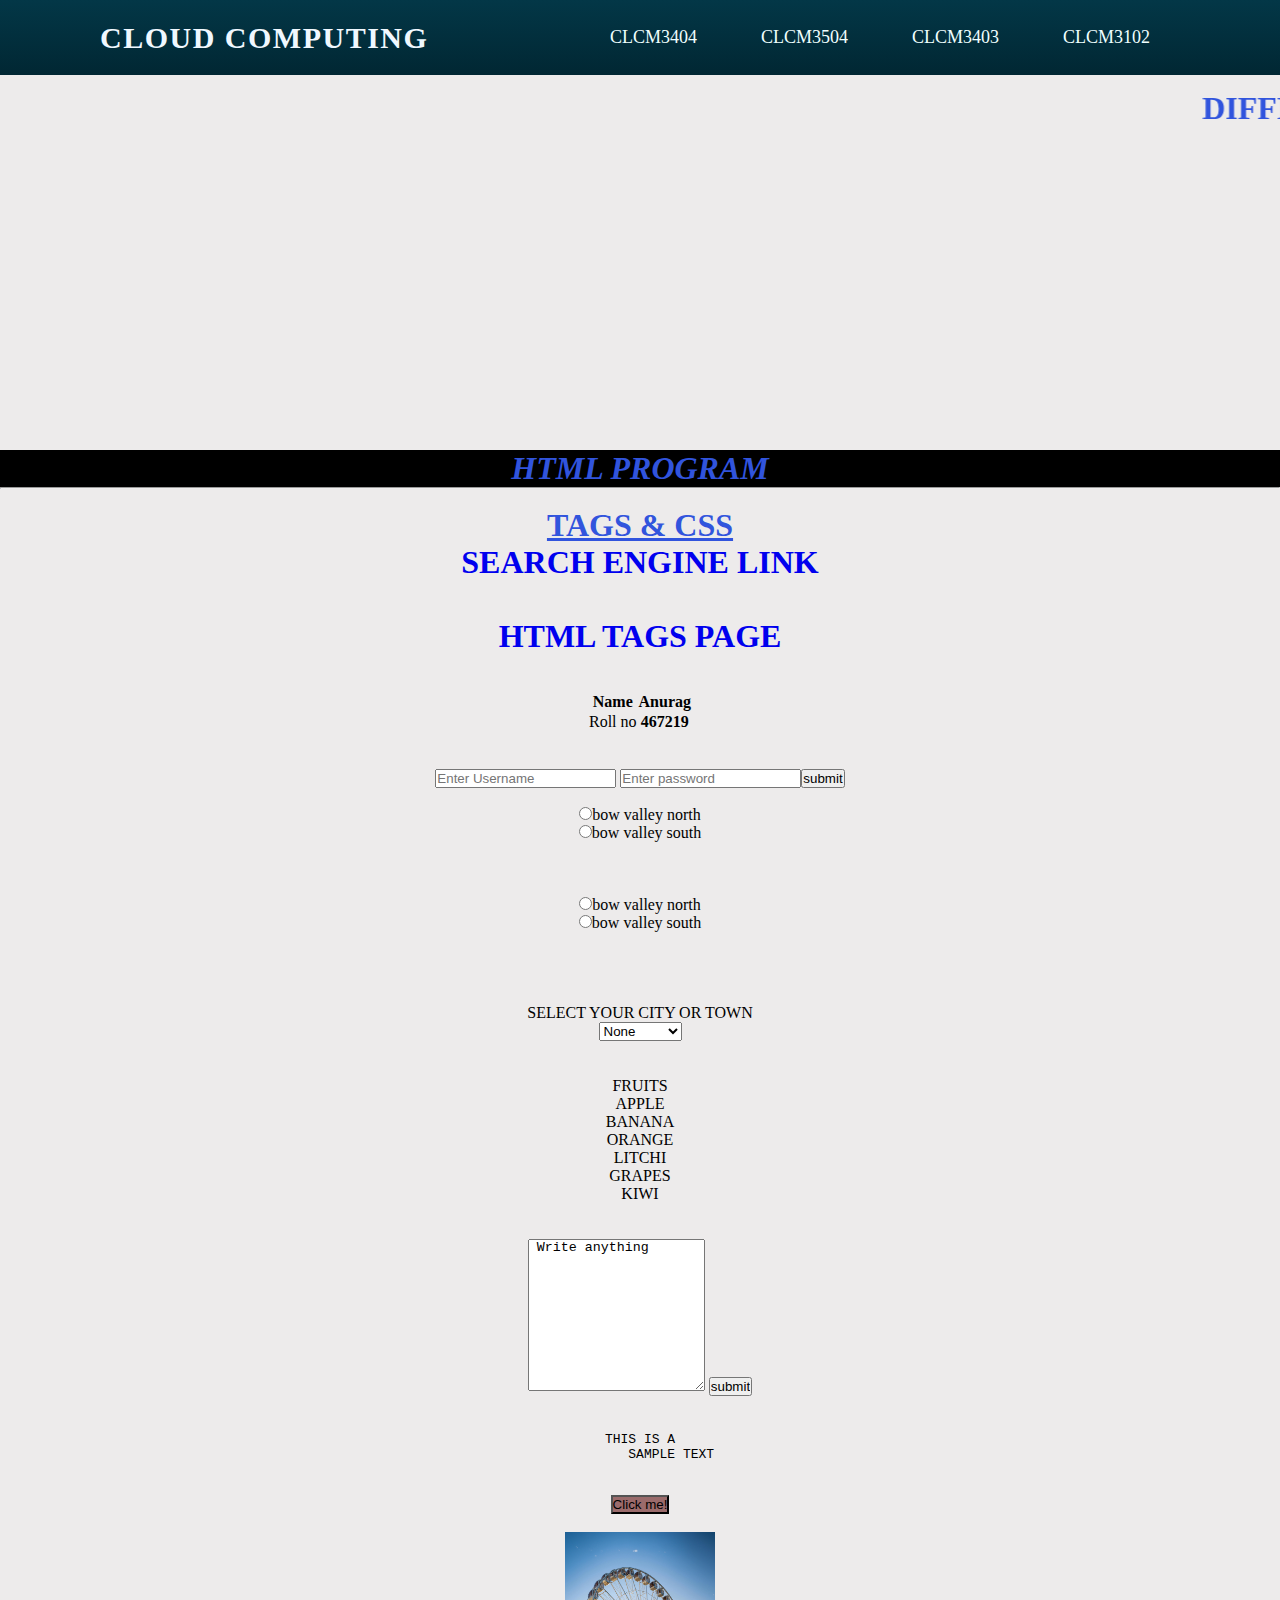
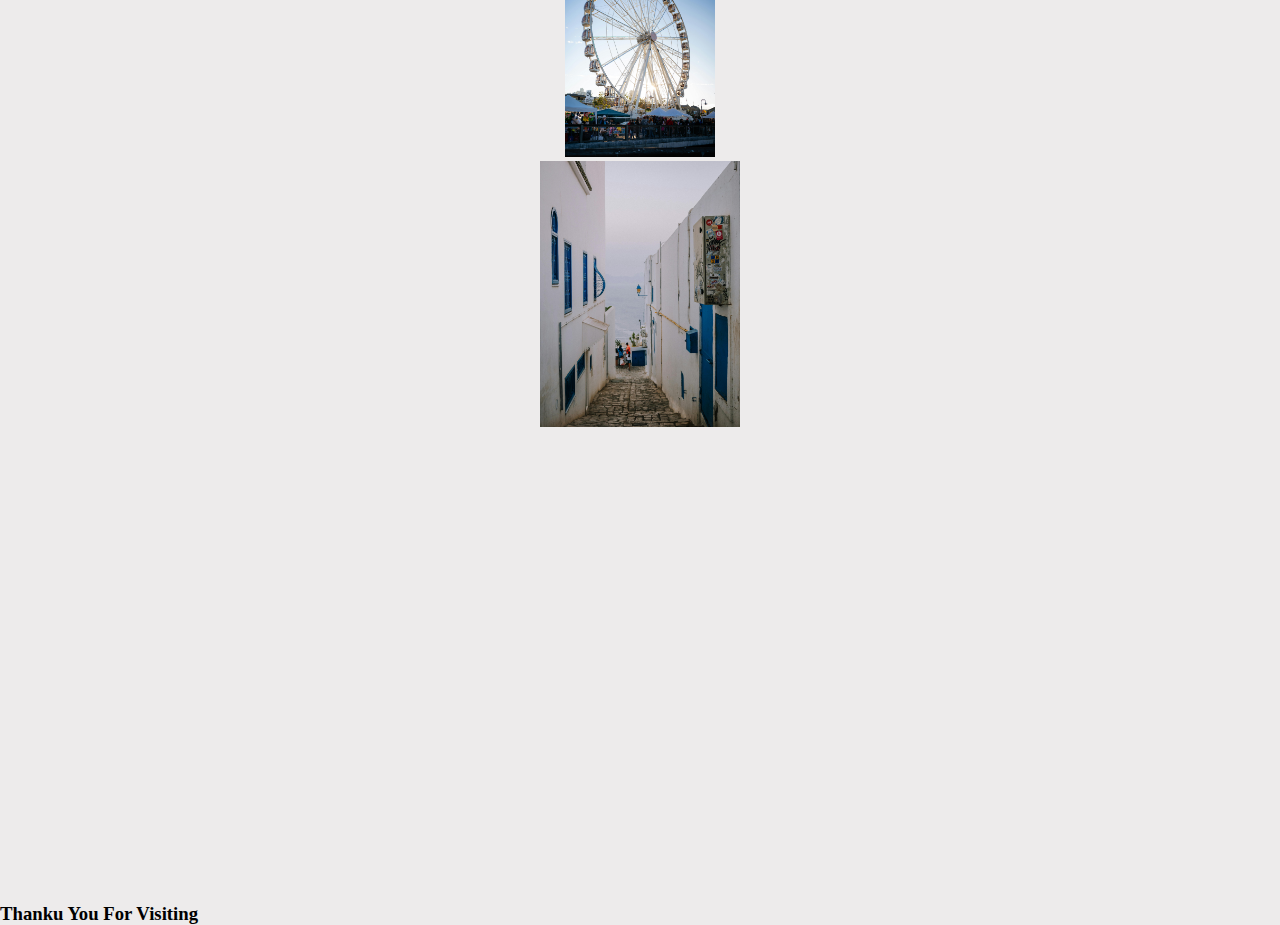
==== index.html @ b0eac52e "Add files via upload" ====
<!DOCTYPE html>
<html>
    <head>
       <title>Home page</title>
       <link rel="stylesheet" href="style.css">

    </head>
    <body> 
   
      <nav>
          <div class="logo">
            <p>cloud computing</p>
          </div>
          <ul>
            <li><a href="#">clcm3404 </a></li>
            <li><a href="#">clcm3504</a></li>
            <li><a href="#">clcm3403</a></li>
            <li><a href="#">clcm3102</a></li>
          </ul>       
      </nav> <br><br><br><br><br>
      <marquee><p id="one1"> <h1> Different Tags Has Been Used In This Page</h1></p></marquee> <br/> <!-- marquee tag is used for movement-->

      <center> <iframe width="1400" height="315" src="https://www.youtube.com/embed/R1YYflqsnEw?si=yoYbSbk0yYrNyDOC" title="YouTube video player" frameborder="0" allow="accelerometer; autoplay; clipboard-write; encrypted-media; gyroscope; picture-in-picture; web-share" referrerpolicy="strict-origin-when-cross-origin" allowfullscreen></iframe></center> <!-- center tag is used for alignment-->
     
      <h1> <b> <i> <p align="center" id="one"> html program </p> </i> </b> </h1> <hr>  <br>
      <h1> <p align="center"><u> Tags & Css </u> </p> </h1>     

       <h1><center><a href="https://google.com"> SEARCH ENGINE LINK</a></center> <br/> <!-- Absolute link-->

      <h1> <center> <a href="/demopage.html"> HTML Tags Page</a></center> </h1> <br> <br> <!--Relative Link-->
      <center><p> <table> <!-- it is used to arrange data in tables-->
         <tr>
             <th>Name</th>
             <th>Anurag</th>
         </tr>
         <tr>
             <td>Roll no</td>
             <th>467219</th>
             
         </tr>
     </table></p><br><br>
 <form> <!-- it is used to take data from the user-->
     <input type="text" placeholder="Enter Username">  
     <input type="password" placeholder="Enter password"><input type="submit" value="submit"> <br> <br>
 
     <input type="radio" value="bow valley north"name="college">bow valley north <br>
       <!--not able to select option by clicking on text <!-->
     <input type="radio" value="bow valley south" name="college">bow valley south<br> <br> <br><br>
 
     <label for="101">
       <input type="radio" value="bow valley north"name="college" id="101">bow valley north
     </label> <br> <!--we can also select it by clicking on text  </!-->
     <label for="102">
       <input type="radio" value="bow valley south" name="college" id="102">bow valley south<br> 
     </label>
    </form>
    <form>
 
 <br> <br> <br><br>
 SELECT YOUR CITY OR TOWN <br>
 <select name="city"> <!-- it is used to select one option from the given options-->
     <option value="None">None</option>
     <option value="calgary">calgary</option>
     <option value="red deer">Red deer</option>
     <option value="edmonton">Edmonton</option>
     <option value="waterton">Waterton</option>
 </select><br><br><br>
 
 </form>
 <list> <!-- with this tag we can create ordered(ol) or unordered(ul) list -->
     <ul>FRUITS
     <ul> 
         <li> APPLE </li>
         <li> BANANA </li>
         <li> ORANGE</li>
     
     </ul>
     </ul>
     <ol> 
         <li> LITCHI </li>
         <li> GRAPES </li>
         <li> KIWI</li>
     </ol>
 </list><br><br>
 <textarea name="Write anything" placeholder="think and write" rows="10"> Write anything
 </textarea> <input type="submit" value="submit"><br><br><br>
      <pre> THIS IS A 
        SAMPLE TEXT
      </pre> <br>  <!-- pre tag is used to display text as it is without ignoring spaces and next line -->
      
      <button> Click me!</button> <br><br> <!-- simple button-->

     <img src="images/pexels-marcus-silva-86421404-27703479.jpg" width="150px height="160px"> <br>
     
     <img src="images/pexels-nomino-27116945.jpg" width="200px height="200px"> <br> <br>

   <iframe src="https://www.google.com/maps/embed?pb=!1m18!1m12!1m3!1d5016.667909095886!2d-114.05857222342264!3d51.04692117171226!2m3!1f0!2f0!3f0!3m2!1i1024!2i768!4f13.1!3m3!1m2!1s0x53717ad00ad231a9%3A0x34c6c179aae00af8!2sBow%20Valley%20College%2C%20South%20Campus!5e0!3m2!1sen!2sca!4v1725766854007!5m2!1sen!2sca" width="600" height="450" style="border:0;" allowfullscreen="" loading="lazy" referrerpolicy="no-referrer-when-downgrade"></iframe>
</center>    
</body> 
    <footer><h3> Thanku You For Visiting</h3></footer>
     
</html>
---- style.css ----
*{
    margin:0px;
    padding:0px;
    box-sizing: border-box;
}
nav{
    width: 100%;
    height: 75px;
    line-height: 75px;
    padding: 0px 100px;
    position: fixed;
    background-image: linear-gradient(#033747,#012733);

}
nav .logo p{
    font-size: 30px;
    font-weight: bold;
    float: left;
    color:aliceblue;
    text-transform: uppercase;
    letter-spacing: 1.5px;
    cursor: pointer;
}
nav ul{
    float:right;
}
nav li{
    display: inline-block;
    list-style: none;
}
nav li a{
    font-size: 18px;
    text-transform: uppercase;
    padding: 0px 30px;
    color: azure;
    text-decoration: none;
}
h1 {
     color: rgb(49, 84, 221);
     text-transform: uppercase;
}
body{
    background-color: rgb(237, 235, 235);
}
#one {
    background-color: black;

}
button {
    background-color: rgb(155, 107, 107);
}
a {
    text-decoration: none; /*used to remove underline from the link */
    
}
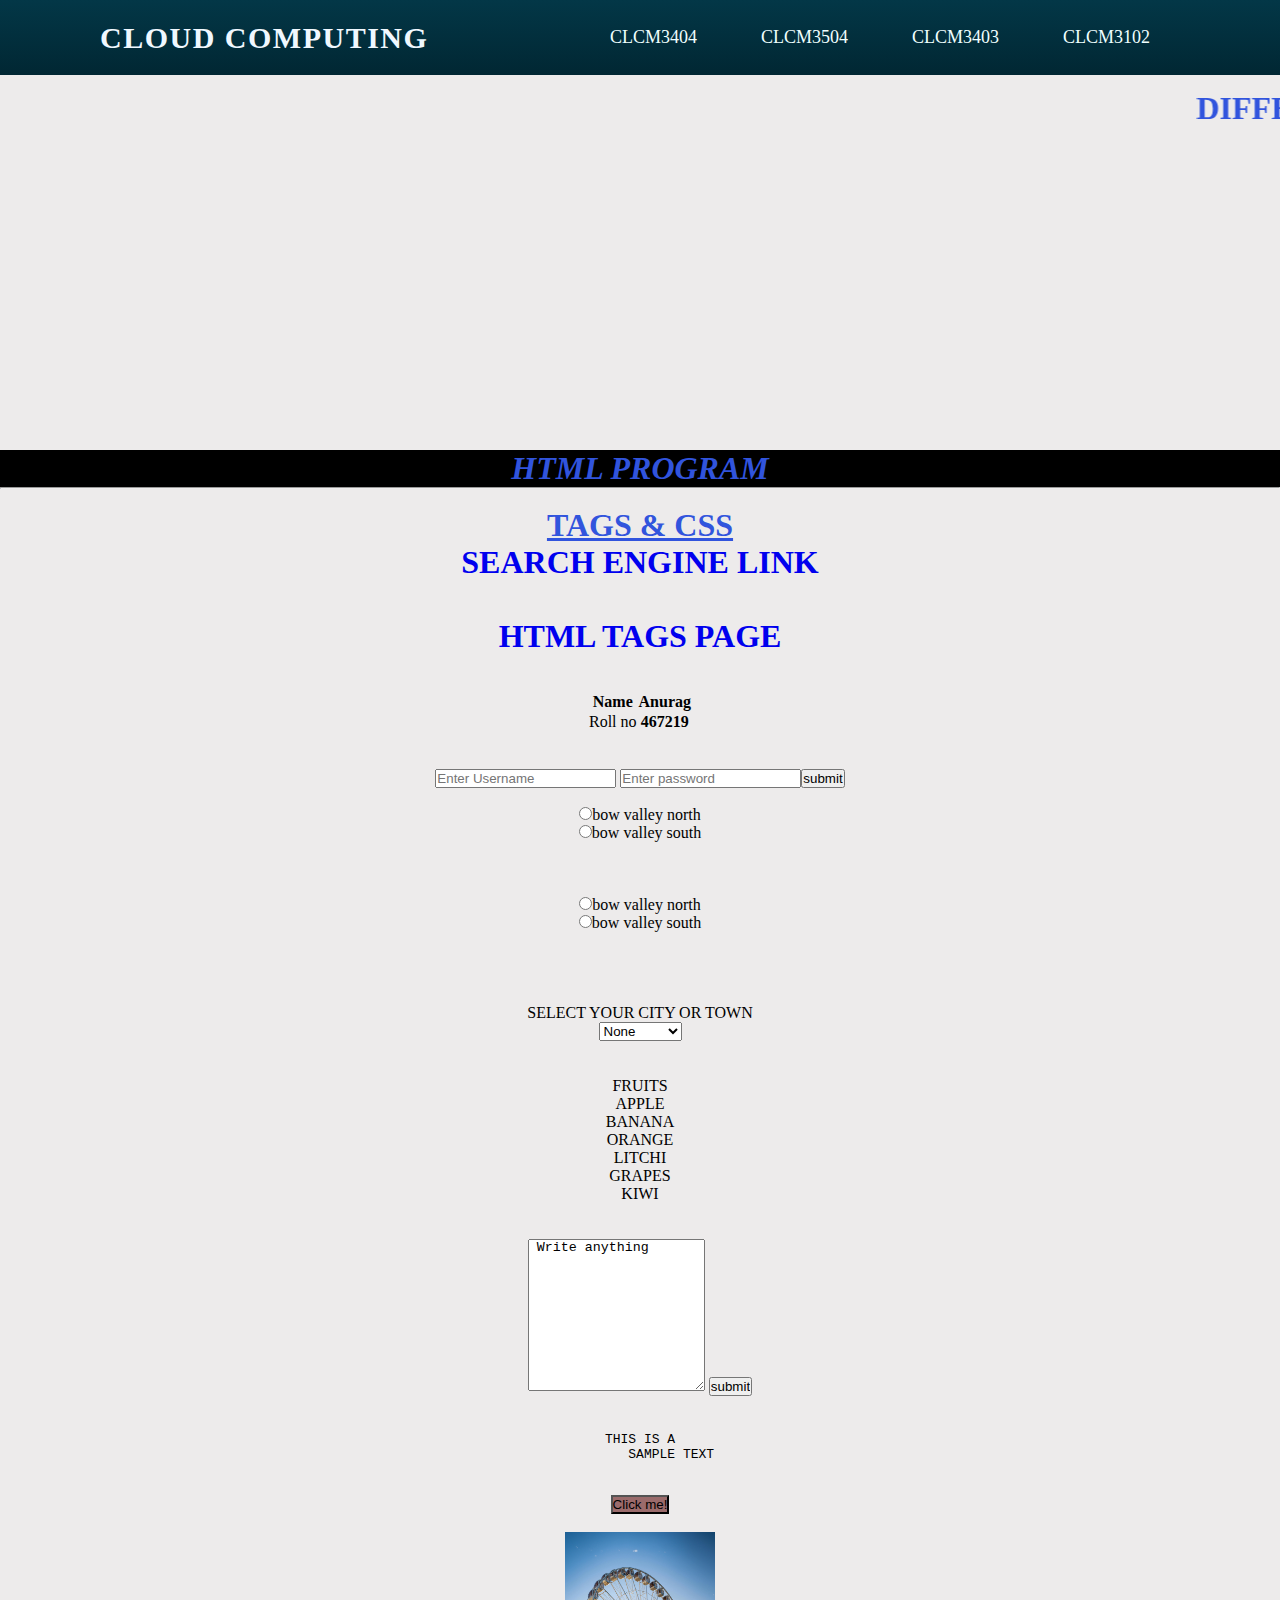
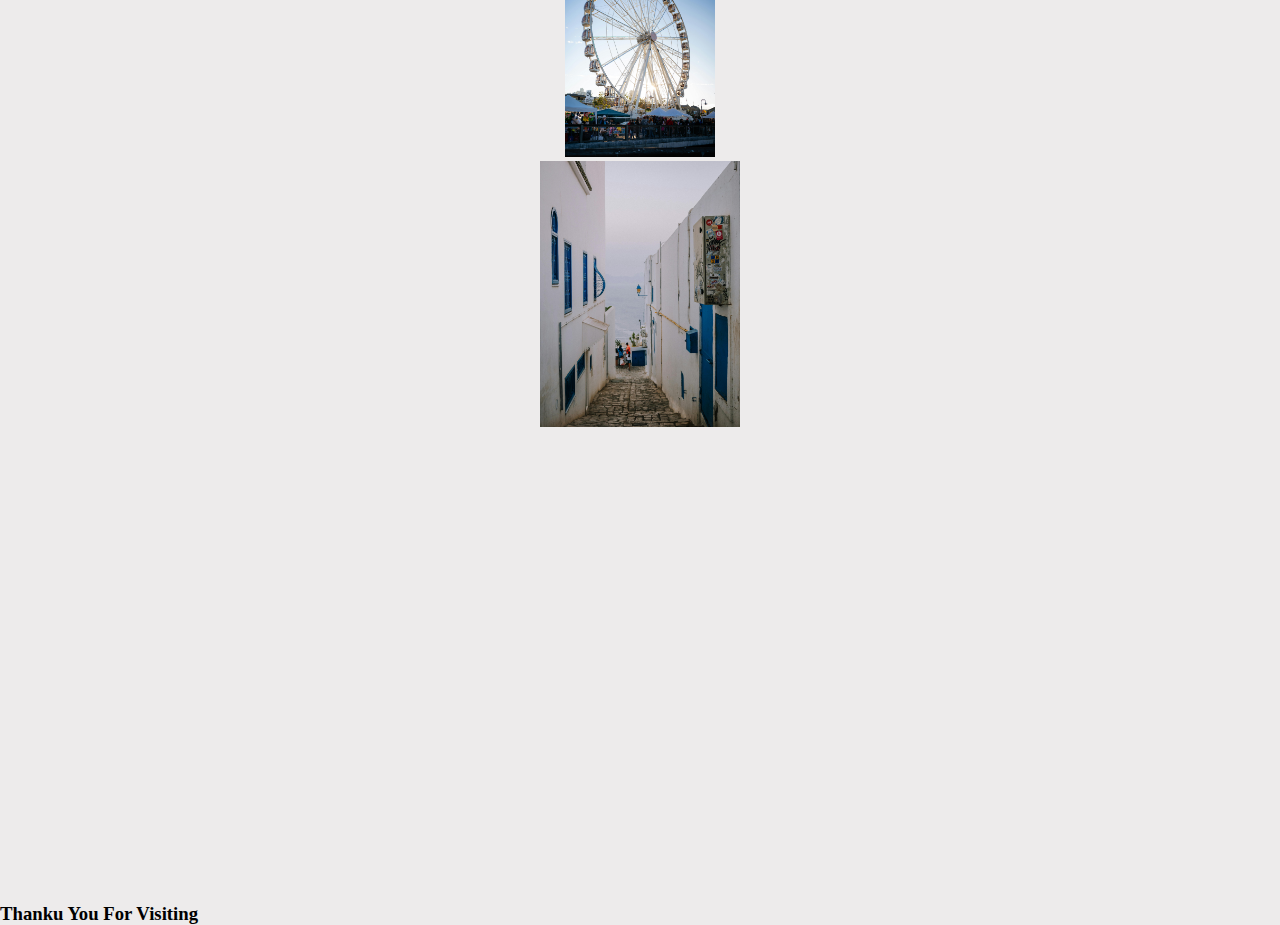
==== commit 8162b1bf: "Update index.html" ====
--- a/index.html
+++ b/index.html
@@ -18,7 +18,7 @@
             <li><a href="#">clcm3102</a></li>
           </ul>       
       </nav> <br><br><br><br><br>
-      <marquee><p id="one1"> <h1> Different Tags Has Been Used In This Page</h1></p></marquee> <br/> <!-- marquee tag is used for movement-->
+      <marquee><p id="one1"> <h1> Different Tags Has Been Used In This Page and S3 testing</h1></p></marquee> <br/> <!-- marquee tag is used for movement-->
 
       <center> <iframe width="1400" height="315" src="https://www.youtube.com/embed/R1YYflqsnEw?si=yoYbSbk0yYrNyDOC" title="YouTube video player" frameborder="0" allow="accelerometer; autoplay; clipboard-write; encrypted-media; gyroscope; picture-in-picture; web-share" referrerpolicy="strict-origin-when-cross-origin" allowfullscreen></iframe></center> <!-- center tag is used for alignment-->
      
@@ -99,4 +99,4 @@
 </body> 
     <footer><h3> Thanku You For Visiting</h3></footer>
      
-</html>+</html>
